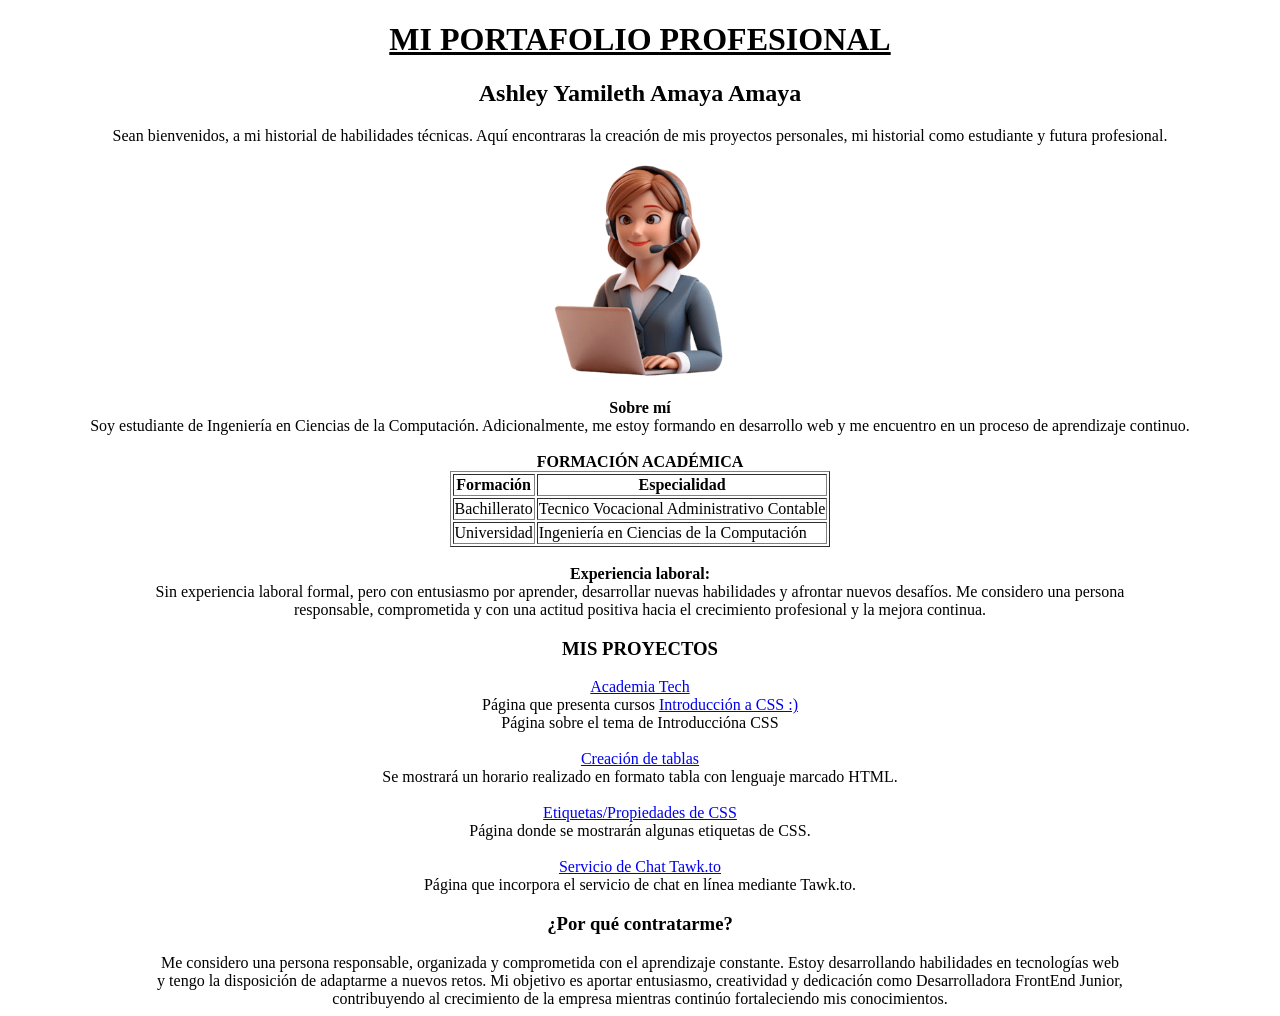
==== index.html @ 9d1ca194 "Add files via upload" ====
<!DOCTYPE html>
<html lang="es">

<head>
    <meta charset="UTF-8">
    <meta name="viewport" content="width=device-width, initial-scale=1.0">

    <title>Portafolio Profesional - Ashley Yamileth Amaya Amaya</title>

    <meta name="description"
        content="Portafolio profesional de Ashley Yamileth Amaya Amaya, estudiante de Ingeniería en Ciencias de la Computación y desarrolladora web en formación.">

    <meta property="og:title" content="Portafolio Profesional de Ashley Yamileth Amaya Amaya">

    <meta property="og:description"
        content="Conoce mi formación académica, habilidades y proyectos desarrollados en HTML.">

    <meta property="og:image" content="https://portafolioprofesionall.netlify.app/Perfil.png">

    <meta property="og:url" content="https://portafolioprofesionall.netlify.app/">

    <meta property="og:logo" content="https://portafolioprofesionall.netlify.app/Perfil.png">

    <meta property="og:type" content="website">
</head>

<body>
    <header>
        <h1> <ins>
                <center>MI PORTAFOLIO PROFESIONAL</center>
            </ins> </h1>
        <h2>
            <center>Ashley Yamileth Amaya Amaya</center>
        </h2>
    </header>
    <center>
        Sean bienvenidos, a mi historial de habilidades técnicas. Aquí encontraras la creación de mis proyectos
        personales, mi historial como estudiante y futura profesional.
    </center>
    <center><img src="Perfil.png" alt="Perfil Profesional" width="250" height="250"></center>
    <section>
        <b>
            <center>Sobre mí</center>
        </b>
        <center>
            <article>
                Soy estudiante de Ingeniería en Ciencias de la Computación. Adicionalmente, me estoy formando en
                desarrollo web y me encuentro en un proceso de aprendizaje continuo.
            </article>
        </center>
    </section>
    <br>
    <section>
        <table border="1" align="center">
            <caption><b>FORMACIÓN ACADÉMICA</b></caption>
            <tbody>
                <tr>
                    <td>
                        <center><b>Formación</b></center>
                    </td>
                    <td>
                        <center><b>Especialidad</b></center>
                    </td>
                </tr>
                <tr>
                    <td>Bachillerato</td>
                    <td>Tecnico Vocacional Administrativo Contable </td>
                </tr>
                <tr>
                    <td>Universidad</td>
                    <td>Ingeniería en Ciencias de la Computación </td>
                </tr>
            </tbody>
        </table>
    </section>
    <br>
    <section>
        <center><b>Experiencia laboral:</b></center>
        <center>
            <article>
                Sin experiencia laboral formal, pero con entusiasmo por aprender, desarrollar nuevas habilidades y
                afrontar nuevos desafíos. Me considero una persona <br>
                responsable, comprometida y con una actitud positiva hacia el crecimiento profesional y la mejora
                continua.
            </article>
        </center>
    </section>
    <section>
        <center>
            <h3>MIS PROYECTOS</h3>

            <a href="https://academiatechh.netlify.app/"> Academia Tech </a>
            <br> Página que presenta cursos
            <a href="https://introduccion-css.netlify.app/"> Introducción a CSS :) </a>
            <br> Página sobre el tema de Introduccióna CSS
            <br><br>
            <a href="https://ashleyamaya.netlify.app/">Creación de tablas</a>
            <br>Se mostrará un horario realizado en formato tabla con lenguaje marcado HTML.
            <br><br>
            <a href="https://etiquetascss.netlify.app/">Etiquetas/Propiedades de CSS</a>
            <br>Página donde se mostrarán algunas etiquetas de CSS.
            <br><br>
            <a href="http://127.0.0.1:3002/tawk.html?vscode-livepreview=true">Servicio de Chat Tawk.to</a>
            <br>Página que incorpora el servicio de chat en línea mediante Tawk.to.

        </center>
    </section>
    <center>
        <section>
            <h3>¿Por qué contratarme?</h3>
            <article>
                Me considero una persona responsable, organizada y comprometida con el aprendizaje constante. Estoy
                desarrollando habilidades en tecnologías web <br>
                y tengo la disposición de adaptarme a nuevos retos. Mi objetivo es aportar entusiasmo, creatividad y
                dedicación como Desarrolladora FrontEnd Junior,<br>
                contribuyendo al crecimiento de la empresa mientras continúo fortaleciendo mis conocimientos.
            </article>
        </section>
    </center>
</body>

</html>
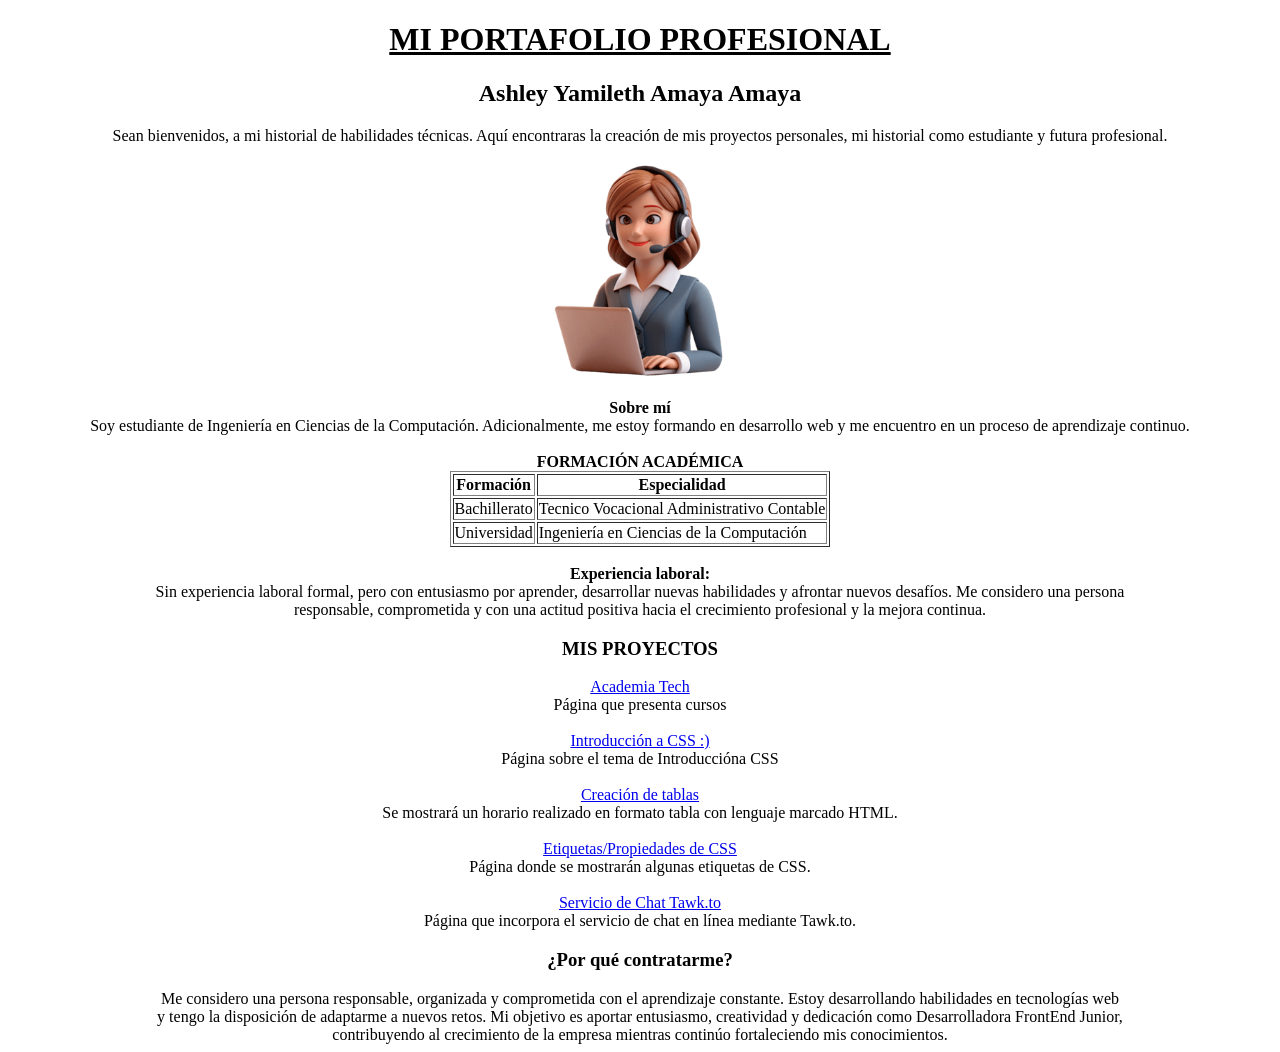
==== commit 95bf5e13: "Update index.html" ====
--- a/index.html
+++ b/index.html
@@ -91,6 +91,7 @@
 
             <a href="https://academiatechh.netlify.app/"> Academia Tech </a>
             <br> Página que presenta cursos
+            <br><br>
             <a href="https://introduccion-css.netlify.app/"> Introducción a CSS :) </a>
             <br> Página sobre el tema de Introduccióna CSS
             <br><br>
@@ -119,4 +120,4 @@
     </center>
 </body>
 
-</html>+</html>
